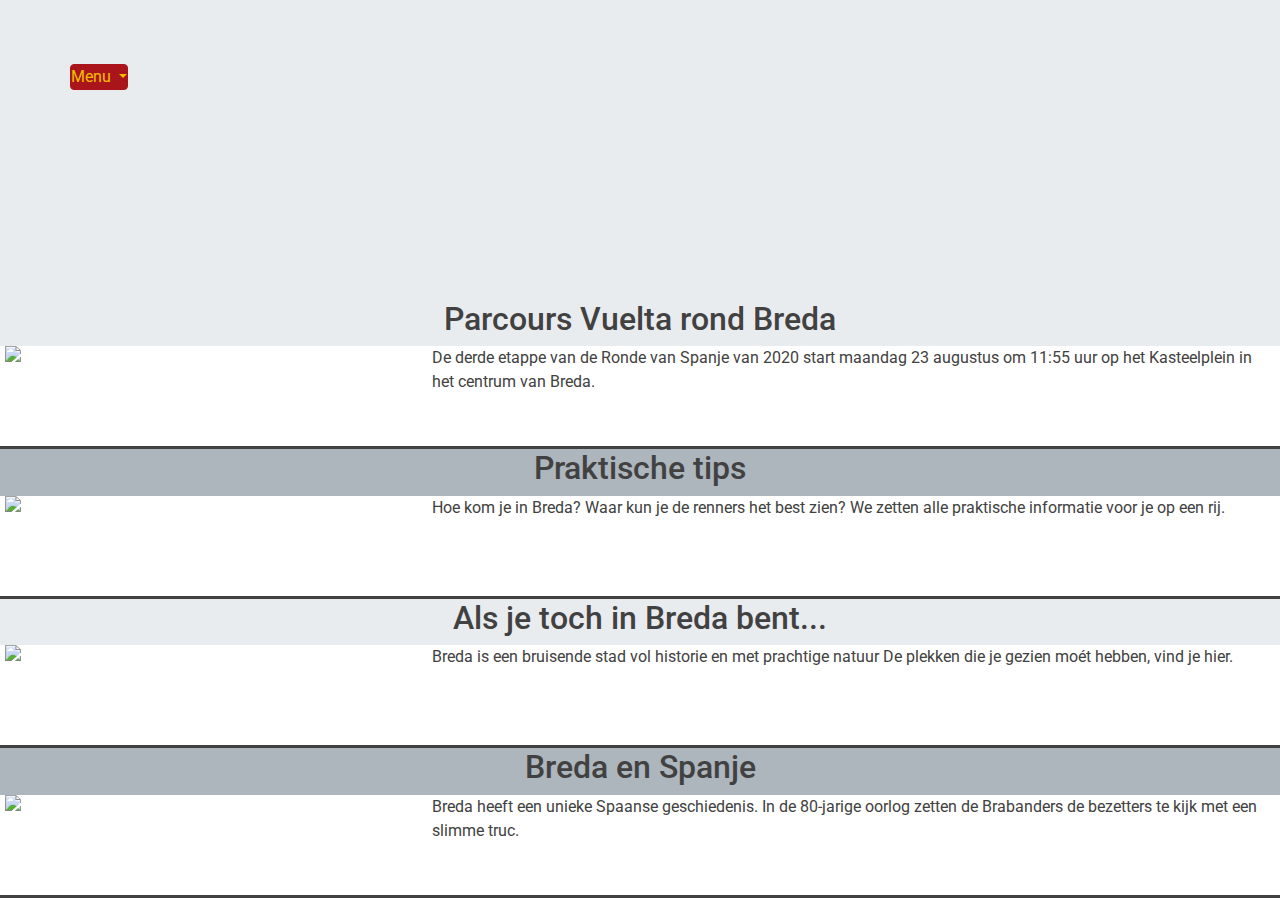
==== breda-en-spanje.html @ 5dc1876a "lay-out mobile" ====
<!DOCTYPE html>
<html lang="en">

<head>
    <meta charset="UTF-8">
    <title>La Vuelta in Breda</title>
    <meta name="viewport" content="width=device-width, initial-scale=1.0">
    <meta http-equiv="X-UA-Compatible" content="ie=edge">
    <link rel="stylesheet" href="https://stackpath.bootstrapcdn.com/bootstrap/4.3.1/css/bootstrap.min.css" type="text/css"><script src="https://maxcdn.bootstrapcdn.com/bootstrap/3.4.0/js/bootstrap.min.js"></script>
    <link rel="stylesheet" href="https://use.fontawesome.com/releases/v5.1.1/css/all.css" integrity="sha384-O8whS3fhG2OnA5Kas0Y9l3cfpmYjapjI0E4theH4iuMD+pLhbf6JI0jIMfYcK3yZ" crossorigin="anonymous">
      <script src="https://ajax.googleapis.com/ajax/libs/jquery/3.3.1/jquery.min.js"></script>
      <link rel="stylesheet" href="assets/css/main.css" type="text/css" />
</head>

<body>

<div class="jumbotron jumbotron-fluid">
  <div class="container container-fluid">
      <div class="row foot">
                <div class="col-12 icons">
                    <a href="https://nl-nl.facebook.com/gem.Breda/" target="_blank"><i class="fab fa-facebook-square fa-2x" style="color:#fff;"></i></a>
                    <a href="https://www.github.com/hschafer2017" target="_blank"><i class="fab fa-instagram fa-2x" style="color:#fff;"></i></a>
                    <a href="assets/cv/SCHAFER_DevCV.pdf" download=""><i class="fab fa-youtube-square fa-2x" style="color:#fff;"></i></a>
                    <a href="https://medium.com/@haleyschafer" target="_blank"><i class="fab fa-twitter-square fa-2x" style="color:#fff;"></i></a>
            
     <div class="btn-group">
  <button type="button" class="btn btn-secondary dropdown-toggle float-right" data-toggle="dropdown" aria-haspopup="true" aria-expanded="false">
    Menu
  </button>
  <div class="dropdown-menu dropdown-menu-right float-right">
    <button class="dropdown-item" type="button">Action</button>
    <button class="dropdown-item" type="button">Another action</button>
    <button class="dropdown-item" type="button">Something else here</button>
  </div>
</div>
</div>
        </div>
    
  </div>
</div>

    <div class="container-fluid">
       <!-- <div class="row col-15">
            <div class="parallax sm"></div>
        </div>-->
        
        
        <div class="row">
            <section class="head13">
                <h2>Parcours Vuelta rond Breda</h2>
            </section>
        </div>
        <div class="row underline lightgray">
                <div class="col-4"><img src="/assets/img/Kasteelplein Breda.JPG" align="left" height="100px" class="img-responsive" class="img-thumbnail"></img></div>
                <div class="col-8"><p>De derde etappe van de Ronde van Spanje van 2020 start maandag 23 augustus om 11:55 uur op het Kasteelplein in het centrum van Breda.</p></div>
             </div>
             
        <div class="row">
            <section class="head24">
                <h2>Praktische tips</h2>
            </section>
        </div>
        <div class="row underline darkgray">
               <div class="col-4"><img src="http://www.passantenhavenbreda.nl/wp-content/themes/parlor/assets/img/gallerij/passantenhaven_breda-gallerij-3.jpg" align="left" height="100px" class="img-responsive" class="img-thumbnail"></img></div>
                <div class="col-8"><p>Hoe kom je in Breda? Waar kun je de renners het best zien? We zetten alle praktische informatie voor je op een rij.</p></div>
            </div>
            
        <div class="row">
            <section class="head13">
                <h2>Als je toch in Breda bent...</h2>
            </section>
        </div>
        <div class="row underline lightgray">
                <div class="col-4"><img src="https://pubblestorage.blob.core.windows.net/67c86d35/content/imp/galderse-meren-medium.jpg" align="left" height="100px" class="img-responsive" class="img-thumbnail"></img></div>
                <div class="col-8"><p>Breda is een bruisende stad vol historie en met prachtige natuur De plekken die je gezien moét hebben, vind je hier.</p></div>
             </div>
             
        <div class="row">
            <section class="head24">
                <h2>Breda en Spanje</h2>
            </section>
        </div>
        <div class="row underline darkgray">
             <div class="col-4"><img src="http://4.bp.blogspot.com/-q5jzpRPww_0/T_dKbJZyXWI/AAAAAAAAANM/ifTpAIQID3A/s1600/Spanjaardsgat%2BBreda.JPG" align="left" height="100px" class="img-responsive" class="img-thumbnail"></img></div>
             <div class="col-8"><p>Breda heeft een unieke Spaanse geschiedenis. In de 80-jarige oorlog zetten de Brabanders de bezetters te kijk met een slimme truc.</p></div>
            </div>
    
    

</body>
<footer>
        
    </footer>

</html>
---- assets/css/main.css ----
@import url('https://fonts.googleapis.com/css?family=Roboto:100,200,300,400,500,600,700|Exo:100,200,300,400,500,600,700');

.header {
  margin: 0;
}

.jumbotron{
	background-image: url('/assets/img/Breda5.jpg');
	background-size: cover;
	background-repeat: no-repeat;
	margin-bottom: 0;
	height: 300px;
} 

.btn-secondary {
  background-color:#AA151B; 
  border-color:#AA151B;
  color:#F1BF00;
}

.btn {
  padding: 0;
}

.dropdown-toggle {
 float: right;
}

.body, .html {
  height: 100%;
  padding: 0;
 }
 
.row {
  background-color: none;
  color: #424141;
  border: 0;
  }
  
  .carousel-caption {
  color: #fff;
  background: rgba(0, 0, 0, 0.50);
  right: 0%;
  left: 4%;
  padding-top: 0;
  padding-bottom: 0;
  bottom: 5%;
  width: 92%;
}
  
.head13 {
  background-color: /*rgb(218, 41, 28);*/ #e9ecef;
  width: 100%;
  border: 0;
  text-align: center;
  }
  
.head24 {
  background-color: /*rgb(218, 41, 28);*/ #adb5bd;
  width: 100%;
  border: 0;
  text-align: center;
  }

.content13 {
  background-color: /*rgb(255, 196, 0);*/ #e9ecef;
  width: 100%;
  border: 0;
  padding: 0;
  }
  
.content24 {
  background-color: #adb5bd;
  width: 100%;
  border: 0;
  padding: 0;
}  

.underline {
  border-bottom: 3px solid;
}

.bg-lightgray {
  background-color: #e9ecef;
}

.bg-darkgray {
  background-color: #adb5bd;
}

.col-4 {
  padding-left: 5px;
  padding-right: 5px;
}  

.col-8 {
  padding-left: 5px;
  padding-right: 5px;
}  

.col, .col-12 {
  padding: 0px;
  padding-right: 0px;
  padding-left: 0px;
}

.row-12 {
  padding: 0;
}


/*.parallax {
   The image used
  background-image: url("/assets/img/Breda5.jpg");

  /* Set a specific height 
  height: 300px;
  width: 100vw; 

  /* Create the parallax scrolling effect 
    /* background-attachment: fixed; Not for mobile
  background-position: center;
  background-repeat: no-repeat;
  background-size: cover;
} */
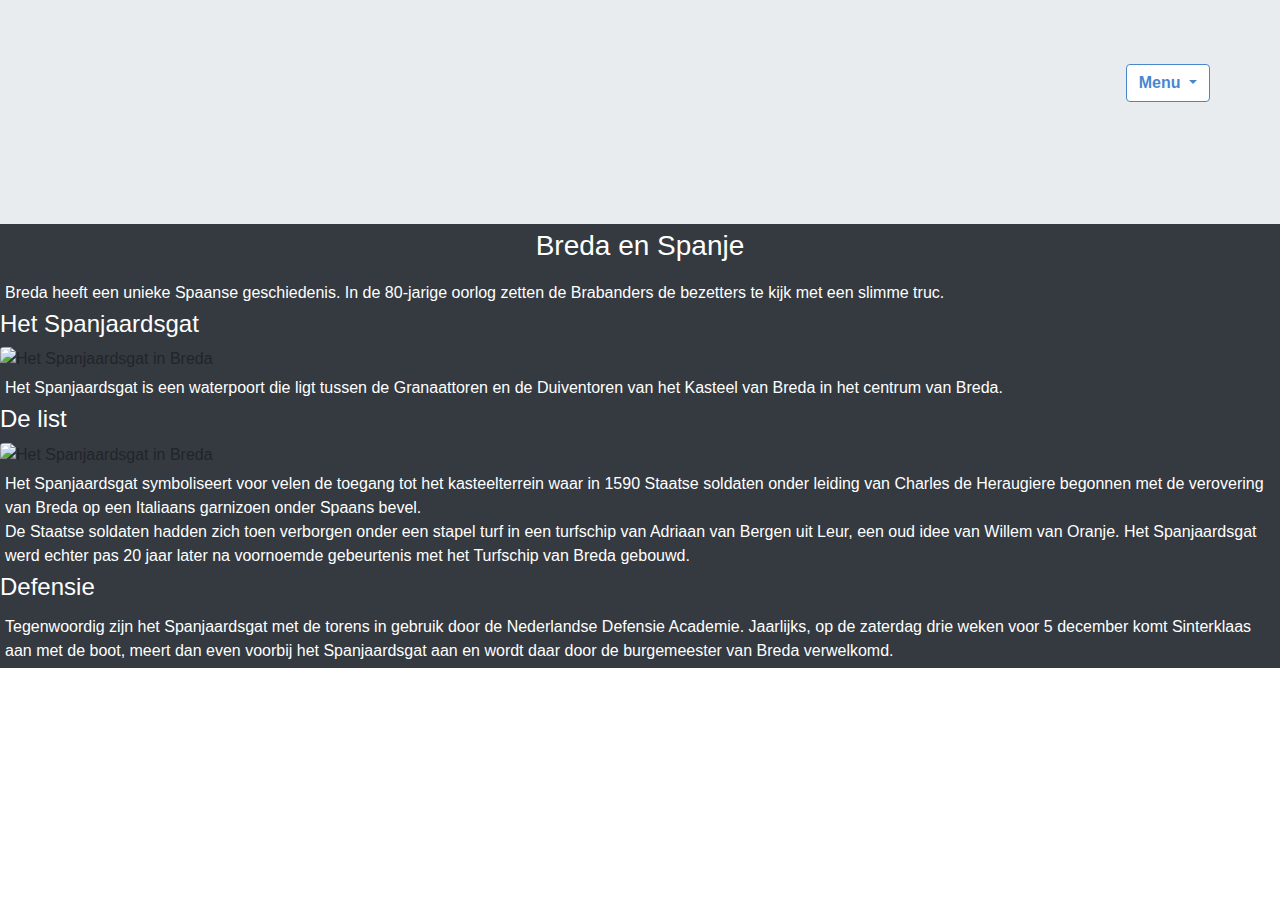
==== commit 58b990e2: "desktop update" ====
--- a/breda-en-spanje.html
+++ b/breda-en-spanje.html
@@ -9,11 +9,12 @@
     <link rel="stylesheet" href="https://stackpath.bootstrapcdn.com/bootstrap/4.3.1/css/bootstrap.min.css" type="text/css"><script src="https://maxcdn.bootstrapcdn.com/bootstrap/3.4.0/js/bootstrap.min.js"></script>
     <link rel="stylesheet" href="https://use.fontawesome.com/releases/v5.1.1/css/all.css" integrity="sha384-O8whS3fhG2OnA5Kas0Y9l3cfpmYjapjI0E4theH4iuMD+pLhbf6JI0jIMfYcK3yZ" crossorigin="anonymous">
       <script src="https://ajax.googleapis.com/ajax/libs/jquery/3.3.1/jquery.min.js"></script>
-      <link rel="stylesheet" href="assets/css/main.css" type="text/css" />
+     <link rel="stylesheet" href="https://cdnjs.cloudflare.com/ajax/libs/hover.css/2.3.1/css/hover-min.css" type="text/css" />
+     <link rel="stylesheet" href="assets/css/main.css" type="text/css" />
 </head>
 
 <body>
-
+<header>
 <div class="jumbotron jumbotron-fluid">
   <div class="container container-fluid">
       <div class="row foot">
@@ -38,55 +39,97 @@
     
   </div>
 </div>
-
-    <div class="container-fluid">
+ </header>
+    
        <!-- <div class="row col-15">
             <div class="parallax sm"></div>
         </div>-->
         
-        
+     <div class="bg-dark container-fluid">
         <div class="row">
-            <section class="head13">
-                <h2>Parcours Vuelta rond Breda</h2>
-            </section>
-        </div>
-        <div class="row underline lightgray">
-                <div class="col-4"><img src="/assets/img/Kasteelplein Breda.JPG" align="left" height="100px" class="img-responsive" class="img-thumbnail"></img></div>
-                <div class="col-8"><p>De derde etappe van de Ronde van Spanje van 2020 start maandag 23 augustus om 11:55 uur op het Kasteelplein in het centrum van Breda.</p></div>
+            <div class="col-12 head13page">
+             <h3 class="pagehead1">Breda en Spanje</h3>
+                    </div>
+                    </div></div>
+        <div class="bg-dark row-12">
+             <div class="col-12">
+                   
+              <p class="bg-dark pagetext">Breda heeft een unieke Spaanse geschiedenis. In de 80-jarige oorlog zetten de Brabanders de bezetters te kijk met een slimme truc.</p>
+              <h4 class="text-white">Het Spanjaardsgat</h4>
+              <img src="https://media-cdn.tripadvisor.com/media/photo-s/0c/de/8e/d6/de-2-torens-aan-het-spanjaards.jpg" alt="Het Spanjaardsgat in Breda" class="img-responsive rounded" width=100%">
+              <p class="bg-dark pagetext">Het Spanjaardsgat is een waterpoort die ligt tussen de Granaattoren en de Duiventoren van het Kasteel van Breda in het centrum van Breda.</p>
+              <h4 class="text-white">De list</h4>
+              <img src="https://www.zuiderwaterlinie.nl/uploads/cache/extra_small/uploads/media/59b3c12790684/lmzwlbredaduiven-en-granaattoren2.jpg" alt="Het Spanjaardsgat in Breda" class="img-responsive rounded" width=100%">
+              <p class="bg-dark pagetext">Het Spanjaardsgat symboliseert voor velen de toegang tot het kasteelterrein waar in 1590 Staatse soldaten onder leiding van Charles de Heraugiere begonnen met de verovering van Breda op een Italiaans garnizoen onder Spaans bevel.<br>De Staatse soldaten hadden zich toen verborgen onder een stapel turf in een turfschip van Adriaan van Bergen uit Leur, een oud idee van Willem van Oranje. Het Spanjaardsgat werd echter pas 20 jaar later na voornoemde gebeurtenis met het Turfschip van Breda gebouwd.</p>
+              <h4 class="text-white">Defensie</h4>
+              <p class="bg-dark pagetext">Tegenwoordig zijn het Spanjaardsgat met de torens in gebruik door de Nederlandse Defensie Academie. Jaarlijks, op de zaterdag drie weken voor 5 december komt Sinterklaas aan met de boot, meert dan even voorbij het Spanjaardsgat aan en wordt daar door de burgemeester van Breda verwelkomd.</p>
+          </div>
+         </div>
+         
+ <!-- *************MOBILE MODUS************* -->
+        <div class="d-block d-sm-block d-md-none">
+    
+    <a href="/parcours-vuelta-rond-breda.html" style="display:block;">
+        <div class="bg-dark container-fluid hidden-md-up" style="padding-top: 15px;">
+         <div class="row">
+             <div class="col-12 head13page">
+                 <h3 class="pagehead rounded">Parcours Vuelta rond Breda</h3>
+                    </div></div>
+        <div class="row">
+               <div class="col-4"><img src="/assets/img/kasteelplein.jpg" align="left" class="img-responsive img-fluid rounded"></img></div>
+                <div class="col-8"><p class="pagetext">De derde etappe van de Ronde van Spanje van 2020 start zondag 22 augustus op het Kasteelplein in Breda.</p></div>
+            </div>
+            </div></a>
+            
+    <a href="/wat-kun-je-doen-in-breda.html" style="display:block;">
+        <div class="bg-dark container-fluid">        
+        <div class="row">
+            <div class="col-12 head13page">
+                <h3 class="pagehead rounded">Als je toch in Breda bent...</h3>
+                    </div></div>
+        <div class="row">
+                <div class="col-4"><img src="https://pubblestorage.blob.core.windows.net/67c86d35/content/imp/galderse-meren-medium.jpg" align="left" class="img-responsive img-fluid rounded"></img></div>
+                <div class="col-8"><p class="pagetext">Breda is een bruisende stad vol historie en met prachtige natuur De plekken die je gezien moét hebben, vind je hier.</p></div>
              </div>
+             </div></a>
              
+        <a href="/praktische-tips-voor-vuelta-in-breda.html" style="display:block;">
+        <div class="bg-dark container-fluid hidden-md-up" style="padding-top: 15px;">
+         <div class="row">
+             <div class="col-12 head13page">
+                 <h3 class="pagehead rounded">Praktische tips</h3>
+                    </div></div>
         <div class="row">
-            <section class="head24">
-                <h2>Praktische tips</h2>
-            </section>
-        </div>
-        <div class="row underline darkgray">
-               <div class="col-4"><img src="http://www.passantenhavenbreda.nl/wp-content/themes/parlor/assets/img/gallerij/passantenhaven_breda-gallerij-3.jpg" align="left" height="100px" class="img-responsive" class="img-thumbnail"></img></div>
-                <div class="col-8"><p>Hoe kom je in Breda? Waar kun je de renners het best zien? We zetten alle praktische informatie voor je op een rij.</p></div>
+               <div class="col-4"><img src="http://www.passantenhavenbreda.nl/wp-content/themes/parlor/assets/img/gallerij/passantenhaven_breda-gallerij-3.jpg" align="left" class="img-responsive img-fluid rounded"></img></div>
+                <div class="col-8"><p class="pagetext">Hoe kom je in Breda? Waar kun je de renners het best zien? We zetten alle praktische informatie voor je op een rij.</p></div>
             </div>
+            </div></a></div></div>         
             
-        <div class="row">
-            <section class="head13">
-                <h2>Als je toch in Breda bent...</h2>
-            </section>
-        </div>
-        <div class="row underline lightgray">
-                <div class="col-4"><img src="https://pubblestorage.blob.core.windows.net/67c86d35/content/imp/galderse-meren-medium.jpg" align="left" height="100px" class="img-responsive" class="img-thumbnail"></img></div>
-                <div class="col-8"><p>Breda is een bruisende stad vol historie en met prachtige natuur De plekken die je gezien moét hebben, vind je hier.</p></div>
-             </div>
+            <!-- *************TABLET MODUS************* -->
+            
+        <div class="d-none d-md-block d-lg-none">
+            
+        <div class="bg-dark container-fluid">
+         <div class="row">
+             <div class="col-md-4 head13page">
+                 <a href="/parcours-vuelta-rond-breda.html"><h3 class="pagehead rounded">Parcours Breda</h3>
+                   <img src="/assets/img/kasteelplein.jpg" align="left" class="img-responsive img-fluid rounded"></img>
+                   <p class="pagetext text-left">De derde etappe van de Ronde van Spanje van 2020 start zondag 22 augustus op het Kasteelplein in Breda.</p></a></div>
+                
+            
+    
+            <div class="col-md-4 head13page">
+                <a href="/wat-kun-je-doen-in-breda.html"><h3 class="pagehead rounded">Breda biedt meer</h3>
+                 <img src="https://pubblestorage.blob.core.windows.net/67c86d35/content/imp/galderse-meren-medium.jpg" align="left" class="img-responsive img-fluid rounded"></img>
+                 <p class="pagetext text-left">Breda is een bruisende stad vol historie en met prachtige natuur De plekken die je gezien moét hebben, vind je hier.</p></a></div>
+                
              
-        <div class="row">
-            <section class="head24">
-                <h2>Breda en Spanje</h2>
-            </section>
-        </div>
-        <div class="row underline darkgray">
-             <div class="col-4"><img src="http://4.bp.blogspot.com/-q5jzpRPww_0/T_dKbJZyXWI/AAAAAAAAANM/ifTpAIQID3A/s1600/Spanjaardsgat%2BBreda.JPG" align="left" height="100px" class="img-responsive" class="img-thumbnail"></img></div>
-             <div class="col-8"><p>Breda heeft een unieke Spaanse geschiedenis. In de 80-jarige oorlog zetten de Brabanders de bezetters te kijk met een slimme truc.</p></div>
-            </div>
     
-    
-
+           <div class="col-md-4 head13page">
+                <a href="/praktische-tips-voor-vuelta-in-breda.html"><h3 class="pagehead rounded">Praktische tips</h3>
+                 <img src="http://www.passantenhavenbreda.nl/wp-content/themes/parlor/assets/img/gallerij/passantenhaven_breda-gallerij-3.jpg" align="left" class="img-responsive img-fluid rounded"></img>
+                 <p class="pagetext text-left">Hoe kom je in Breda?  We zetten alle praktische informatie voor je op een rij.</p></a></div>
+          
 </body>
 <footer>
         
--- a/assets/css/main.css
+++ b/assets/css/main.css
@@ -1,7 +1,24 @@
 @import url('https://fonts.googleapis.com/css?family=Roboto:100,200,300,400,500,600,700|Exo:100,200,300,400,500,600,700');
+
+body {
+  font-family: 'Nobile', sans-serif !important;
+}
 
 .header {
   margin: 0;
+}
+
+.btn {
+  font-weight: 600;
+}
+
+.btn-group {
+  display: inline;
+  padding-right: 5px;
+}
+
+.icons {
+  padding: 5px;
 }
 
 .jumbotron{
@@ -9,17 +26,17 @@
 	background-size: cover;
 	background-repeat: no-repeat;
 	margin-bottom: 0;
-	height: 300px;
+	height: 224px;
 } 
 
 .btn-secondary {
-  background-color:#AA151B; 
-  border-color:#AA151B;
-  color:#F1BF00;
+  background-color:#FFF; 
+  border-color:#4887CE;
+  color:#4887CE;
 }
 
-.btn {
-  padding: 0;
+.head {
+  padding: 5px;
 }
 
 .dropdown-toggle {
@@ -32,7 +49,6 @@
  }
  
 .row {
-  background-color: none;
   color: #424141;
   border: 0;
   }
@@ -40,12 +56,13 @@
   .carousel-caption {
   color: #fff;
   background: rgba(0, 0, 0, 0.50);
-  right: 0%;
-  left: 4%;
+  right: 1%;
+  left: 1%;
   padding-top: 0;
   padding-bottom: 0;
-  bottom: 5%;
-  width: 92%;
+  bottom: 1%;
+  width: 98%;
+  border: solid 1px #fff;
 }
   
 .head13 {
@@ -53,6 +70,8 @@
   width: 100%;
   border: 0;
   text-align: center;
+  padding-bottom: 5px !important;
+  padding-top: 5px !important;
   }
   
 .head24 {
@@ -76,7 +95,7 @@
   padding: 0;
 }  
 
-.underline {
+  .underline {
   border-bottom: 3px solid;
 }
 
@@ -89,8 +108,8 @@
 }
 
 .col-4 {
-  padding-left: 5px;
-  padding-right: 5px;
+  padding-left: 0px !important;
+  padding-right: 0px !important;
 }  
 
 .col-8 {
@@ -109,17 +128,52 @@
 }
 
 
-/*.parallax {
-   The image used
-  background-image: url("/assets/img/Breda5.jpg");
-
-  /* Set a specific height 
-  height: 300px;
-  width: 100vw; 
-
-  /* Create the parallax scrolling effect 
-    /* background-attachment: fixed; Not for mobile
+.parallax {
+  background-image: url("https://blog-admin.zoover.cloud/wp-content/uploads/2018/04/Overview-Breda.jpg");
+  height: 500px;
+  width: 100%; 
+  background-attachment: fixed;
   background-position: center;
   background-repeat: no-repeat;
   background-size: cover;
-} */+  
+} 
+
+p {
+margin-bottom: 0;  
+}
+
+
+
+.pagetext {
+  background-color: #343a40;
+  padding-left: 5px;
+  padding-right: 5px;
+  padding-top: 5px;
+  padding-bottom: 5px;
+  color: #FFF;
+}
+
+.pagehead {
+  background-color: #FFF;
+  color: #343a40;
+}
+
+.head13page {
+  background-color: #343a40;
+  width: 100%;
+  border: 0;
+  text-align: center;
+  padding-bottom: 5px !important;
+  padding-top: 5px !important;
+  }
+  
+.pagehead1 {
+  background-color: #343a40;
+  color: #FFF;
+}
+
+.top-buffer { 
+  margin-top:20px; 
+  background-color: #343a40;
+}
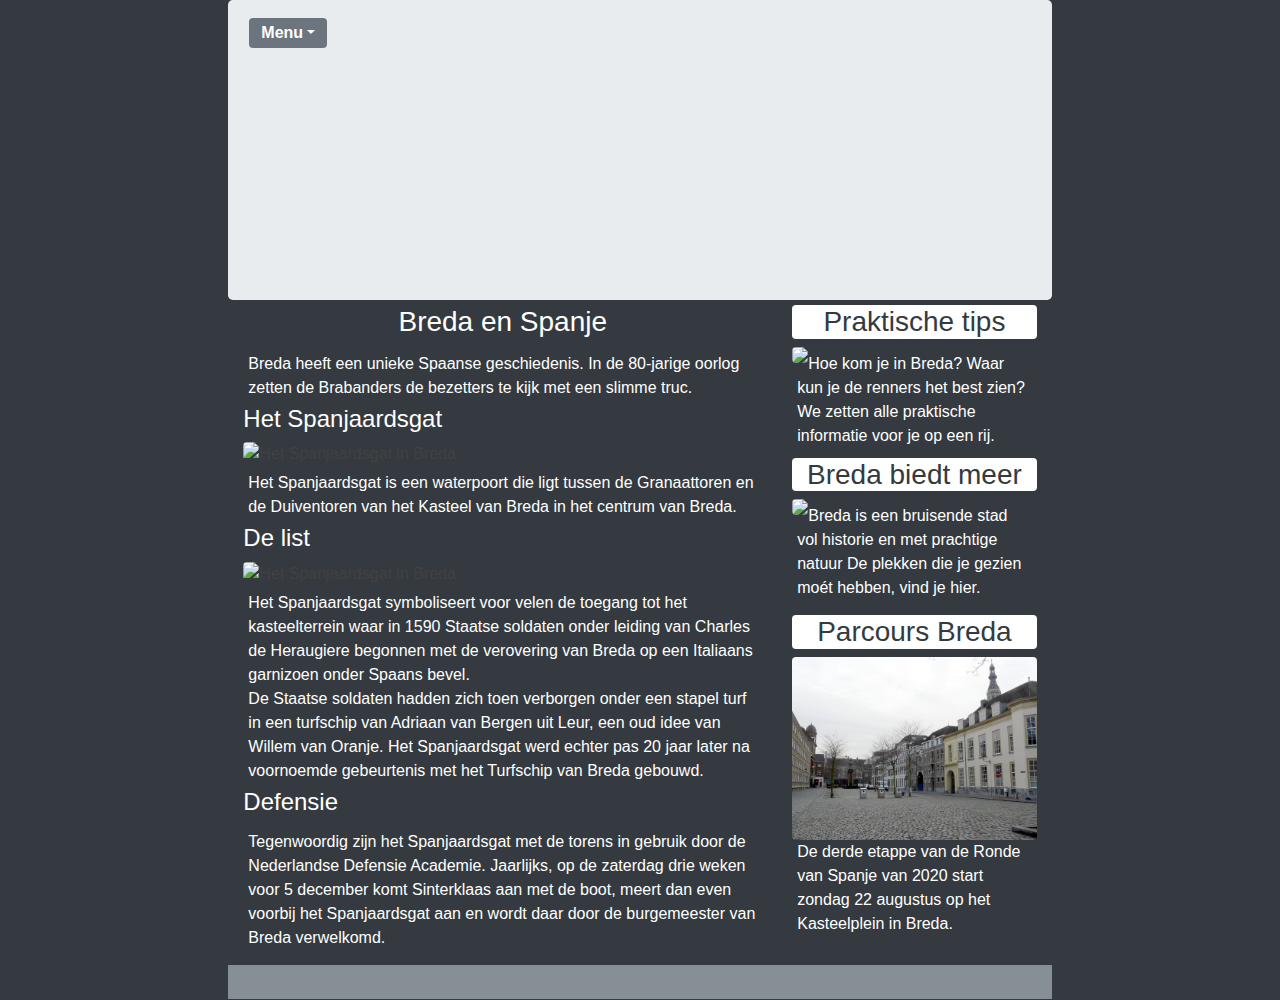
==== commit befdc2cd: "cleaned up and responsive" ====
--- a/breda-en-spanje.html
+++ b/breda-en-spanje.html
@@ -13,48 +13,81 @@
      <link rel="stylesheet" href="assets/css/main.css" type="text/css" />
 </head>
 
-<body>
-<header>
-<div class="jumbotron jumbotron-fluid">
-  <div class="container container-fluid">
-      <div class="row foot">
-                <div class="col-12 icons">
-                    <a href="https://nl-nl.facebook.com/gem.Breda/" target="_blank"><i class="fab fa-facebook-square fa-2x" style="color:#fff;"></i></a>
-                    <a href="https://www.github.com/hschafer2017" target="_blank"><i class="fab fa-instagram fa-2x" style="color:#fff;"></i></a>
-                    <a href="assets/cv/SCHAFER_DevCV.pdf" download=""><i class="fab fa-youtube-square fa-2x" style="color:#fff;"></i></a>
-                    <a href="https://medium.com/@haleyschafer" target="_blank"><i class="fab fa-twitter-square fa-2x" style="color:#fff;"></i></a>
-            
-     <div class="btn-group">
-  <button type="button" class="btn btn-secondary dropdown-toggle float-right" data-toggle="dropdown" aria-haspopup="true" aria-expanded="false">
-    Menu
-  </button>
-  <div class="dropdown-menu dropdown-menu-right float-right">
-    <button class="dropdown-item" type="button">Action</button>
-    <button class="dropdown-item" type="button">Another action</button>
-    <button class="dropdown-item" type="button">Something else here</button>
-  </div>
+<body class="bg-dark col-xl-8 offset-xl-2">
+        <!-- *************DESKTOP MODUS HEADER************* -->
+        <div class="d-none d-lg-block d-xl-block">
+          <div class="no-padding bg-dark container-fluid">
+               <header class="jumbotron" id="landingview">
+                <div class="row-12">
+                    <nav class="navbar"> 
+                     <div class="col-2 dropdown">
+                         <button type="button" class="btn btn-secondary dropdown-toggle" data-toggle="dropdown" aria-haspopup="true" aria-expanded="false">Menu</button>
+  <div class="dropdown-menu" aria-labelledby="dropdownMenu2">
+    <a class="dropdown-item" type="button" href="/index.html">Home</a></button>
+    <a class="dropdown-item" type="button" href="/parcours-vuelta-rond-breda.html">Parcours Vuelta rond Breda</a>
+    <a class="dropdown-item" type="button" href="/praktische-tips-voor-vuelta-in-breda.html">Hoe kom je in Breda?</a>
+    <a class="dropdown-item" type="button" href="/wat-kun-je-doen-in-breda.html">Breda biedt meer</a>
+    <a class="dropdown-item" type="button" href="/breda-en-spanje.html">Breda en Spanje</a>
+    <a class="dropdown-item" type="button" href="/contact.html">Contact</a>
+  </div></div>
+                        <div class="col-7 offset-d-3 row head">
+                            <p class="ml-auto">
+                <div class="btn-secondary">
+                    <a href="https://www.facebook.com/LaVueltaHolanda/" target="_blank"><i class="fab fa-facebook-square fa-2x"></i></i></a>
+                    <a href="https://www.instagram.com/p/BuJF805j4ip/" target="_blank"><i class="fab fa-instagram fa-2x"></i></a>
+                    <a href="https://www.youtube.com/channel/UCNmFjkwW-m_E_uWH5sopE2Q" download=""><i class="fab fa-youtube-square fa-2x"></i></i></a>
+                    <a href="https://twitter.com/lavueltaholanda" target="_blank"><i class="fab fa-twitter-square fa-2x"></i></a>
+            </div></p>
+               </div></div>
+                 </nav>
+                 </div>
+                 </div>
+                  </header>
+                    </div>
+                      </div>
+                       
+        <!-- *************MOBILE AND TABLET MODUS HEADER************* -->
+        <div class="d-md-block d-lg-none d-xl-none">
+          <div class="no-padding bg-dark container-fluid">
+               <header class="jumbotron" id="landingview">
+                <div class="row-12">
+                    <nav class="navbar"> 
+                     <div class="col-2 dropdown">
+                         <button type="button" class="btn btn-secondary dropdown-toggle" data-toggle="dropdown" aria-haspopup="true" aria-expanded="false">Menu</button>
+  <div class="dropdown-menu" aria-labelledby="dropdownMenu2">
+    <a class="dropdown-item" type="button" href="/index.html">Home</a></button>
+    <a class="dropdown-item" type="button" href="/parcours-vuelta-rond-breda.html">Parcours Vuelta rond Breda</a>
+    <a class="dropdown-item" type="button" href="/praktische-tips-voor-vuelta-in-breda.html">Hoe kom je in Breda?</a>
+    <a class="dropdown-item" type="button" href="/wat-kun-je-doen-in-breda.html">Breda biedt meer</a>
+    <a class="dropdown-item" type="button" href="/breda-en-spanje.html">Breda en Spanje</a>
+    <a class="dropdown-item" type="button" href="/contact.html">Contact</a>
+  </div></div>
+                        <div class="col-7 offset-d-3 row head">
+                            <p class="ml-auto">
+                <div class="btn-secondary">
+                    <a href="https://www.facebook.com/LaVueltaHolanda/" target="_blank"><i class="fab fa-facebook-square fa-2x"></i></i></a>
+                    <a href="https://www.instagram.com/p/BuJF805j4ip/" target="_blank"><i class="fab fa-instagram fa-2x"></i></a>
+                    <a href="https://www.youtube.com/channel/UCNmFjkwW-m_E_uWH5sopE2Q" download=""><i class="fab fa-youtube-square fa-2x"></i></i></a>
+                    <a href="https://twitter.com/lavueltaholanda" target="_blank"><i class="fab fa-twitter-square fa-2x"></i></a>
+            </div></p>
+               </div></div>
+                 </nav>
+                 </div>
+                 </div>
+                  </header>
+      </div>
 </div>
-</div>
-        </div>
     
-  </div>
-</div>
- </header>
-    
-       <!-- <div class="row col-15">
-            <div class="parallax sm"></div>
-        </div>-->
-        
-     <div class="bg-dark container-fluid">
-        <div class="row">
-            <div class="col-12 head13page">
-             <h3 class="pagehead1">Breda en Spanje</h3>
-                    </div>
-                    </div></div>
+        <!-- *************MOBILE AND TABLET MODUS BODY************* -->
+        <div class="d-block d-sm-block d-md-block d-lg-none">
+          <div class="bg-dark text-white container-fluid">
+            <div class="row">
+              <div class="col-12 head13page">
+                <h3 class="text-center pagehead1">Breda en Spanje</h3>
+                    
         <div class="bg-dark row-12">
              <div class="col-12">
-                   
-              <p class="bg-dark pagetext">Breda heeft een unieke Spaanse geschiedenis. In de 80-jarige oorlog zetten de Brabanders de bezetters te kijk met een slimme truc.</p>
+                   <p class="bg-dark pagetext">Breda heeft een unieke Spaanse geschiedenis. In de 80-jarige oorlog zetten de Brabanders de bezetters te kijk met een slimme truc.</p>
               <h4 class="text-white">Het Spanjaardsgat</h4>
               <img src="https://media-cdn.tripadvisor.com/media/photo-s/0c/de/8e/d6/de-2-torens-aan-het-spanjaards.jpg" alt="Het Spanjaardsgat in Breda" class="img-responsive rounded" width=100%">
               <p class="bg-dark pagetext">Het Spanjaardsgat is een waterpoort die ligt tussen de Granaattoren en de Duiventoren van het Kasteel van Breda in het centrum van Breda.</p>
@@ -64,9 +97,10 @@
               <h4 class="text-white">Defensie</h4>
               <p class="bg-dark pagetext">Tegenwoordig zijn het Spanjaardsgat met de torens in gebruik door de Nederlandse Defensie Academie. Jaarlijks, op de zaterdag drie weken voor 5 december komt Sinterklaas aan met de boot, meert dan even voorbij het Spanjaardsgat aan en wordt daar door de burgemeester van Breda verwelkomd.</p>
           </div>
-         </div>
+         </div></div>
+                    </div></div></div>
          
- <!-- *************MOBILE MODUS************* -->
+        <!-- *************MOBILE MODUS************* -->
         <div class="d-block d-sm-block d-md-none">
     
     <a href="/parcours-vuelta-rond-breda.html" style="display:block;">
@@ -103,36 +137,77 @@
                <div class="col-4"><img src="http://www.passantenhavenbreda.nl/wp-content/themes/parlor/assets/img/gallerij/passantenhaven_breda-gallerij-3.jpg" align="left" class="img-responsive img-fluid rounded"></img></div>
                 <div class="col-8"><p class="pagetext">Hoe kom je in Breda? Waar kun je de renners het best zien? We zetten alle praktische informatie voor je op een rij.</p></div>
             </div>
-            </div></a></div></div>         
-            
-            <!-- *************TABLET MODUS************* -->
-            
+            </div></a></div>         
+            
+        <!-- *************TABLET MODUS************* -->
         <div class="d-none d-md-block d-lg-none">
             
         <div class="bg-dark container-fluid">
-         <div class="row">
-             <div class="col-md-4 head13page">
+          <div class="row">
+            <div class="col-md-4 head13page">
                  <a href="/parcours-vuelta-rond-breda.html"><h3 class="pagehead rounded">Parcours Breda</h3>
                    <img src="/assets/img/kasteelplein.jpg" align="left" class="img-responsive img-fluid rounded"></img>
                    <p class="pagetext text-left">De derde etappe van de Ronde van Spanje van 2020 start zondag 22 augustus op het Kasteelplein in Breda.</p></a></div>
-                
-            
-    
             <div class="col-md-4 head13page">
                 <a href="/wat-kun-je-doen-in-breda.html"><h3 class="pagehead rounded">Breda biedt meer</h3>
                  <img src="https://pubblestorage.blob.core.windows.net/67c86d35/content/imp/galderse-meren-medium.jpg" align="left" class="img-responsive img-fluid rounded"></img>
                  <p class="pagetext text-left">Breda is een bruisende stad vol historie en met prachtige natuur De plekken die je gezien moét hebben, vind je hier.</p></a></div>
-                
-             
-    
-           <div class="col-md-4 head13page">
+            <div class="col-md-4 head13page">
                 <a href="/praktische-tips-voor-vuelta-in-breda.html"><h3 class="pagehead rounded">Praktische tips</h3>
                  <img src="http://www.passantenhavenbreda.nl/wp-content/themes/parlor/assets/img/gallerij/passantenhaven_breda-gallerij-3.jpg" align="left" class="img-responsive img-fluid rounded"></img>
-                 <p class="pagetext text-left">Hoe kom je in Breda?  We zetten alle praktische informatie voor je op een rij.</p></a></div>
+                 <p class="pagetext text-left">Hoe kom je in Breda?  We zetten alle praktische informatie voor je op een rij.</p></a></div></div></div></div>
+                 
+        <!-- *************DESKTOP MODUS BODY + SIDEBAR************* -->
+        <div class="d-none d-md-none d-lg-block d-xl-block"> 
+        
+            <div class="bg-dark text-white container-fluid">
+        <div class="row">
+            <div class="col-lg-8 head13page">
+             <h3 class="pagehead1 text-center">Breda en Spanje</h3>
+             <div class="bg-dark row-12">
+             <div class="col-12">
+                 <p class="bg-dark pagetext">Breda heeft een unieke Spaanse geschiedenis. In de 80-jarige oorlog zetten de Brabanders de bezetters te kijk met een slimme truc.</p>
+              <h4 class="text-white">Het Spanjaardsgat</h4>
+              <img src="https://media-cdn.tripadvisor.com/media/photo-s/0c/de/8e/d6/de-2-torens-aan-het-spanjaards.jpg" alt="Het Spanjaardsgat in Breda" class="img-responsive rounded" width=100%">
+              <p class="bg-dark pagetext">Het Spanjaardsgat is een waterpoort die ligt tussen de Granaattoren en de Duiventoren van het Kasteel van Breda in het centrum van Breda.</p>
+              <h4 class="text-white">De list</h4>
+              <img src="https://www.zuiderwaterlinie.nl/uploads/cache/extra_small/uploads/media/59b3c12790684/lmzwlbredaduiven-en-granaattoren2.jpg" alt="Het Spanjaardsgat in Breda" class="img-responsive rounded" width=100%">
+              <p class="bg-dark pagetext">Het Spanjaardsgat symboliseert voor velen de toegang tot het kasteelterrein waar in 1590 Staatse soldaten onder leiding van Charles de Heraugiere begonnen met de verovering van Breda op een Italiaans garnizoen onder Spaans bevel.<br>De Staatse soldaten hadden zich toen verborgen onder een stapel turf in een turfschip van Adriaan van Bergen uit Leur, een oud idee van Willem van Oranje. Het Spanjaardsgat werd echter pas 20 jaar later na voornoemde gebeurtenis met het Turfschip van Breda gebouwd.</p>
+              <h4 class="text-white">Defensie</h4>
+              <p class="bg-dark pagetext">Tegenwoordig zijn het Spanjaardsgat met de torens in gebruik door de Nederlandse Defensie Academie. Jaarlijks, op de zaterdag drie weken voor 5 december komt Sinterklaas aan met de boot, meert dan even voorbij het Spanjaardsgat aan en wordt daar door de burgemeester van Breda verwelkomd.</p>
+          </div>
+         </div></div>
+                    <div class="col-lg-4 head13page text-center">
+                 <a class="text-white" href="/praktische-tips-voor-vuelta-in-breda.html"><h3 class="pagehead rounded">Praktische tips</h3>
+                   <img src="http://www.passantenhavenbreda.nl/wp-content/themes/parlor/assets/img/gallerij/passantenhaven_breda-gallerij-3.jpg" align="left" class="img-responsive img-fluid rounded"></img><p class="pagetext text-left">Hoe kom je in Breda? Waar kun je de renners het best zien? We zetten alle praktische informatie voor je op een rij.</p></a>
+                
+             <div class="head13page text-center">
+                 <a class="text-white" href="/wat-kun-je-doen-in-breda.html"><h3 class="pagehead rounded">Breda biedt meer</h3>
+                   <img src="https://pubblestorage.blob.core.windows.net/67c86d35/content/imp/galderse-meren-medium.jpg" align="left" class="img-responsive img-fluid rounded"></img><p class="pagetext text-left">Breda is een bruisende stad vol historie en met prachtige natuur De plekken die je gezien moét hebben, vind je hier.</p></a></div>
+           
+             <div class="head13page text-center">
+                 <a class="text-white" href="/parcours-vuelta-rond-breda.html"><h3 class="pagehead rounded">Parcours Breda</h3>
+                   <img src="/assets/img/kasteelplein.jpg" align="left"class="img-responsive img-fluid rounded"></img><p class="pagetext text-left">De derde etappe van de Ronde van Spanje van 2020 start zondag 22 augustus op het Kasteelplein in Breda.</p></a></div>
+                   </div>
+                   </div>
+                   </div>
+                   </div>
+             
+             
           
+<script src="https://code.jquery.com/jquery-3.2.1.slim.min.js" integrity="sha384-KJ3o2DKtIkvYIK3UENzmM7KCkRr/rE9/Qpg6aAZGJwFDMVNA/GpGFF93hXpG5KkN" crossorigin="anonymous"></script>
+<script src="https://cdnjs.cloudflare.com/ajax/libs/popper.js/1.12.9/umd/popper.min.js" integrity="sha384-ApNbgh9B+Y1QKtv3Rn7W3mgPxhU9K/ScQsAP7hUibX39j7fakFPskvXusvfa0b4Q" crossorigin="anonymous"></script>
+<script src="https://maxcdn.bootstrapcdn.com/bootstrap/4.0.0/js/bootstrap.min.js" integrity="sha384-JZR6Spejh4U02d8jOt6vLEHfe/JQGiRRSQQxSfFWpi1MquVdAyjUar5+76PVCmYl" crossorigin="anonymous"></script>    
 </body>
-<footer>
-        
+
+<footer class="footer-color text-center">
+         <div class="col-12 icons">
+                    <a href="https://www.facebook.com/LaVueltaHolanda/" target="_blank"><i class="fab fa-facebook-square fa-2x padding-fa" style="color:#fff;"></i></a>
+                    <a href="https://www.instagram.com/p/BuJF805j4ip/" target="_blank"><i class="fab fa-instagram fa-2x padding-fa" style="color:#fff;"></i></a>
+                    <a href="https://www.youtube.com/channel/UCNmFjkwW-m_E_uWH5sopE2Q" download=""><i class="fab fa-youtube-square fa-2x padding-fa" style="color:#fff;"></i></a>
+                    <a href="https://twitter.com/lavueltaholanda" target="_blank"><i class="fab fa-twitter-square fa-2x padding-fa" style="color:#fff;"></i></a>
+            
+</div>
     </footer>
 
 </html>
--- a/assets/css/main.css
+++ b/assets/css/main.css
@@ -1,4 +1,17 @@
 @import url('https://fonts.googleapis.com/css?family=Roboto:100,200,300,400,500,600,700|Exo:100,200,300,400,500,600,700');
+
+#landing-view {
+    background-attachment: fixed;
+    background-image: url(/assets/img/logo.jpg);
+    background-position: center;
+    background-size: cover;
+    background-repeat: no-repeat;
+    position: relative;
+    height: 100vh;
+    width: 100vw;
+    margin-bottom: 0px;
+    z-index: 1;
+}
 
 body {
   font-family: 'Nobile', sans-serif !important;
@@ -10,15 +23,29 @@
 
 .btn {
   font-weight: 600;
-}
-
-.btn-group {
-  display: inline;
-  padding-right: 5px;
-}
-
-.icons {
-  padding: 5px;
+  border: 0px;
+}
+
+a {
+  color: #FFF;
+}
+
+.top-buffer { 
+  margin-top:20px; 
+  background-color: #343a40;
+}
+
+.dropdown-menu {
+  padding: 0!important;
+}
+
+.dropdown-toggle {
+  float: left!important;
+}
+
+.dropdown {
+  padding-right: 20px;
+  padding-left: 0px!important;
 }
 
 .jumbotron{
@@ -26,47 +53,55 @@
 	background-size: cover;
 	background-repeat: no-repeat;
 	margin-bottom: 0;
+	height: 300px;
+	padding-left: 5px;
+	padding-right: 5px;
+	padding-top: 10px;
+} 
+
+.jumbotron-tablet {
+	background-image: url('/assets/img/kasteelplein.jpg');
+	background-size: cover;
+	background-repeat: no-repeat;
+	margin-bottom: 0;
 	height: 224px;
 } 
 
 .btn-secondary {
-  background-color:#FFF; 
-  border-color:#4887CE;
-  color:#4887CE;
+  border-color:#FFF;
+  color:#FFF;
+  padding-top: 3px;
+  padding-bottom: 3px;
 }
 
 .head {
   padding: 5px;
+  border-radius: 25px;
 }
 
 .dropdown-toggle {
  float: right;
 }
 
-.body, .html {
-  height: 100%;
-  padding: 0;
- }
- 
 .row {
   color: #424141;
   border: 0;
   }
   
-  .carousel-caption {
+.carousel-caption {
   color: #fff;
-  background: rgba(0, 0, 0, 0.50);
   right: 1%;
   left: 1%;
   padding-top: 0;
   padding-bottom: 0;
   bottom: 1%;
   width: 98%;
-  border: solid 1px #fff;
+  background-color: rgba(0, 0, 0, 0.5);
+  border: solid 1px #fff; 
+  border-radius: 5px;
 }
   
 .head13 {
-  background-color: /*rgb(218, 41, 28);*/ #e9ecef;
   width: 100%;
   border: 0;
   text-align: center;
@@ -74,13 +109,6 @@
   padding-top: 5px !important;
   }
   
-.head24 {
-  background-color: /*rgb(218, 41, 28);*/ #adb5bd;
-  width: 100%;
-  border: 0;
-  text-align: center;
-  }
-
 .content13 {
   background-color: /*rgb(255, 196, 0);*/ #e9ecef;
   width: 100%;
@@ -93,18 +121,6 @@
   width: 100%;
   border: 0;
   padding: 0;
-}  
-
-  .underline {
-  border-bottom: 3px solid;
-}
-
-.bg-lightgray {
-  background-color: #e9ecef;
-}
-
-.bg-darkgray {
-  background-color: #adb5bd;
 }
 
 .col-4 {
@@ -121,6 +137,7 @@
   padding: 0px;
   padding-right: 0px;
   padding-left: 0px;
+  
 }
 
 .row-12 {
@@ -130,7 +147,6 @@
 
 .parallax {
   background-image: url("https://blog-admin.zoover.cloud/wp-content/uploads/2018/04/Overview-Breda.jpg");
-  height: 500px;
   width: 100%; 
   background-attachment: fixed;
   background-position: center;
@@ -147,12 +163,9 @@
 
 .pagetext {
   background-color: #343a40;
-  padding-left: 5px;
-  padding-right: 5px;
-  padding-top: 5px;
-  padding-bottom: 5px;
-  color: #FFF;
-}
+  color: #fff;
+  padding: 5px;
+  }
 
 .pagehead {
   background-color: #FFF;
@@ -163,7 +176,6 @@
   background-color: #343a40;
   width: 100%;
   border: 0;
-  text-align: center;
   padding-bottom: 5px !important;
   padding-top: 5px !important;
   }
@@ -173,7 +185,67 @@
   color: #FFF;
 }
 
-.top-buffer { 
-  margin-top:20px; 
-  background-color: #343a40;
-}
+
+/* ----------------------------------------Contact Form */
+
+.contact-heading {
+    font-family: "Exo", sans-serif;
+    font-weight: 300;
+    margin-top: 25px;
+    margin-bottom: 20px;
+    color: #fff;
+}
+
+.center-form {
+    padding-top: 10px;
+    margin: 0 auto;
+    max-width: 70%;
+}
+
+button[type="submit"] {
+    margin-top: 15px;
+    margin-bottom: 20px;
+    color: #fff;
+    background-color: #4887CE;
+    border: 0px;
+}
+
+/* ----------------------------------------Footer */
+
+.footer-color {
+  background-color: #868e96;
+  padding: 5px;
+  margin-top: 5px;
+}
+
+.padding-fa {
+  padding: 10px;
+}
+
+/* ----------------------------------------Media Queries */
+
+@media(min-width: 992px) {
+    .center-form {
+        padding-top: 30px;
+        min-height: 240px;
+        margin: 0 auto;
+        max-width: 50%;
+    }
+}
+
+a:hover {
+  color: #C60B1E;
+}
+
+a:link {
+  color: #4887CE;
+}
+
+.no-padding {
+  padding: 0px!important;
+}
+
+.fab {
+    text-shadow: 2px 2px #080808;
+    background-color: transparent;
+}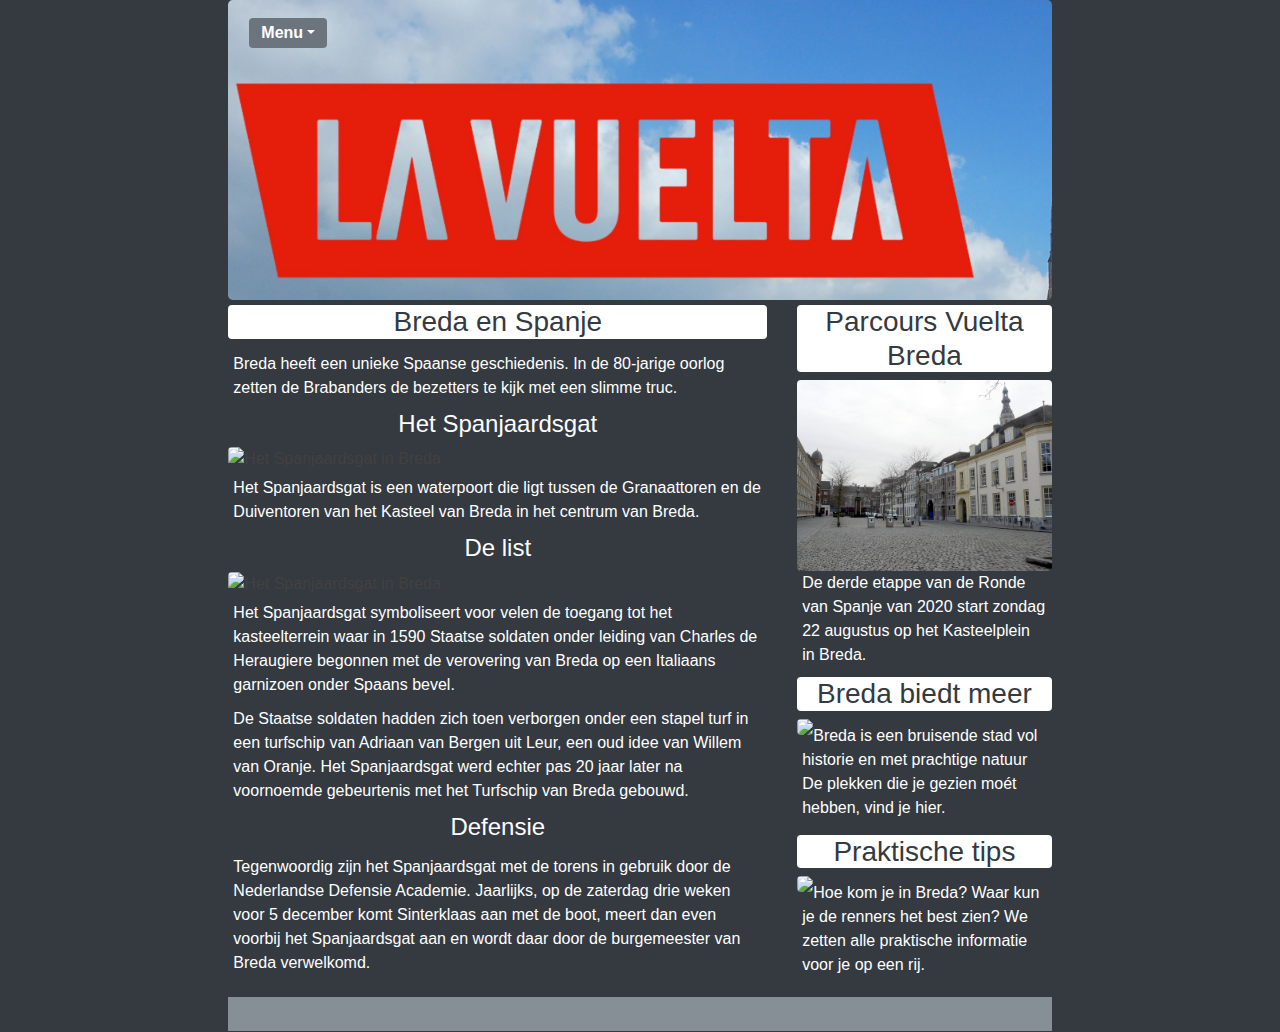
==== commit ff86df3c: "Update Links" ====
--- a/breda-en-spanje.html
+++ b/breda-en-spanje.html
@@ -23,12 +23,12 @@
                      <div class="col-2 dropdown">
                          <button type="button" class="btn btn-secondary dropdown-toggle" data-toggle="dropdown" aria-haspopup="true" aria-expanded="false">Menu</button>
   <div class="dropdown-menu" aria-labelledby="dropdownMenu2">
-    <a class="dropdown-item" type="button" href="/index.html">Home</a></button>
-    <a class="dropdown-item" type="button" href="/parcours-vuelta-rond-breda.html">Parcours Vuelta rond Breda</a>
-    <a class="dropdown-item" type="button" href="/praktische-tips-voor-vuelta-in-breda.html">Hoe kom je in Breda?</a>
-    <a class="dropdown-item" type="button" href="/wat-kun-je-doen-in-breda.html">Breda biedt meer</a>
-    <a class="dropdown-item" type="button" href="/breda-en-spanje.html">Breda en Spanje</a>
-    <a class="dropdown-item" type="button" href="/contact.html">Contact</a>
+    <a class="dropdown-item" type="button" href="index.html">Home</a></button>
+    <a class="dropdown-item" type="button" href="parcours-vuelta-rond-breda.html">Parcours Vuelta rond Breda</a>
+    <a class="dropdown-item" type="button" href="praktische-tips-voor-vuelta-in-breda.html">Hoe kom je in Breda?</a>
+    <a class="dropdown-item" type="button" href="wat-kun-je-doen-in-breda.html">Breda biedt meer</a>
+    <a class="dropdown-item" type="button" href="breda-en-spanje.html">Breda en Spanje</a>
+    <a class="dropdown-item" type="button" href="contact.html">Contact</a>
   </div></div>
                         <div class="col-7 offset-d-3 row head">
                             <p class="ml-auto">
@@ -55,12 +55,12 @@
                      <div class="col-2 dropdown">
                          <button type="button" class="btn btn-secondary dropdown-toggle" data-toggle="dropdown" aria-haspopup="true" aria-expanded="false">Menu</button>
   <div class="dropdown-menu" aria-labelledby="dropdownMenu2">
-    <a class="dropdown-item" type="button" href="/index.html">Home</a></button>
-    <a class="dropdown-item" type="button" href="/parcours-vuelta-rond-breda.html">Parcours Vuelta rond Breda</a>
-    <a class="dropdown-item" type="button" href="/praktische-tips-voor-vuelta-in-breda.html">Hoe kom je in Breda?</a>
-    <a class="dropdown-item" type="button" href="/wat-kun-je-doen-in-breda.html">Breda biedt meer</a>
-    <a class="dropdown-item" type="button" href="/breda-en-spanje.html">Breda en Spanje</a>
-    <a class="dropdown-item" type="button" href="/contact.html">Contact</a>
+    <a class="dropdown-item" type="button" href="index.html">Home</a></button>
+    <a class="dropdown-item" type="button" href="parcours-vuelta-rond-breda.html">Parcours Vuelta rond Breda</a>
+    <a class="dropdown-item" type="button" href="praktische-tips-voor-vuelta-in-breda.html">Hoe kom je in Breda?</a>
+    <a class="dropdown-item" type="button" href="wat-kun-je-doen-in-breda.html">Breda biedt meer</a>
+    <a class="dropdown-item" type="button" href="breda-en-spanje.html">Breda en Spanje</a>
+    <a class="dropdown-item" type="button" href="contact.html">Contact</a>
   </div></div>
                         <div class="col-7 offset-d-3 row head">
                             <p class="ml-auto">
@@ -83,43 +83,44 @@
           <div class="bg-dark text-white container-fluid">
             <div class="row">
               <div class="col-12 head13page">
-                <h3 class="text-center pagehead1">Breda en Spanje</h3>
+                <h3 class="pagehead rounded text-center">Breda en Spanje</h3>
                     
         <div class="bg-dark row-12">
              <div class="col-12">
                    <p class="bg-dark pagetext">Breda heeft een unieke Spaanse geschiedenis. In de 80-jarige oorlog zetten de Brabanders de bezetters te kijk met een slimme truc.</p>
-              <h4 class="text-white">Het Spanjaardsgat</h4>
-              <img src="https://media-cdn.tripadvisor.com/media/photo-s/0c/de/8e/d6/de-2-torens-aan-het-spanjaards.jpg" alt="Het Spanjaardsgat in Breda" class="img-responsive rounded" width=100%">
+              <h4 class="text-white text-center">Het Spanjaardsgat</h4>
+              <img src="https://media-cdn.tripadvisor.com/media/photo-s/0c/de/8e/d6/de-2-torens-aan-het-spanjaards.jpg" alt="Het Spanjaardsgat in Breda" class="img-responsive rounded" width="100%">
               <p class="bg-dark pagetext">Het Spanjaardsgat is een waterpoort die ligt tussen de Granaattoren en de Duiventoren van het Kasteel van Breda in het centrum van Breda.</p>
-              <h4 class="text-white">De list</h4>
-              <img src="https://www.zuiderwaterlinie.nl/uploads/cache/extra_small/uploads/media/59b3c12790684/lmzwlbredaduiven-en-granaattoren2.jpg" alt="Het Spanjaardsgat in Breda" class="img-responsive rounded" width=100%">
-              <p class="bg-dark pagetext">Het Spanjaardsgat symboliseert voor velen de toegang tot het kasteelterrein waar in 1590 Staatse soldaten onder leiding van Charles de Heraugiere begonnen met de verovering van Breda op een Italiaans garnizoen onder Spaans bevel.<br>De Staatse soldaten hadden zich toen verborgen onder een stapel turf in een turfschip van Adriaan van Bergen uit Leur, een oud idee van Willem van Oranje. Het Spanjaardsgat werd echter pas 20 jaar later na voornoemde gebeurtenis met het Turfschip van Breda gebouwd.</p>
-              <h4 class="text-white">Defensie</h4>
+              <h4 class="text-white text-center">De list</h4>
+              <img src="https://www.zuiderwaterlinie.nl/uploads/cache/extra_small/uploads/media/59b3c12790684/lmzwlbredaduiven-en-granaattoren2.jpg" alt="Het Spanjaardsgat in Breda" class="img-responsive rounded" width="100%">
+              <p class="bg-dark pagetext">Het Spanjaardsgat symboliseert voor velen de toegang tot het kasteelterrein waar in 1590 Staatse soldaten onder leiding van Charles de Heraugiere begonnen met de verovering van Breda op een Italiaans garnizoen onder Spaans bevel.</p>
+              <p class="bg-dark pagetext">De Staatse soldaten hadden zich toen verborgen onder een stapel turf in een turfschip van Adriaan van Bergen uit Leur, een oud idee van Willem van Oranje. Het Spanjaardsgat werd echter pas 20 jaar later na voornoemde gebeurtenis met het Turfschip van Breda gebouwd.</p>
+              <h4 class="text-white text-center">Defensie</h4>
               <p class="bg-dark pagetext">Tegenwoordig zijn het Spanjaardsgat met de torens in gebruik door de Nederlandse Defensie Academie. Jaarlijks, op de zaterdag drie weken voor 5 december komt Sinterklaas aan met de boot, meert dan even voorbij het Spanjaardsgat aan en wordt daar door de burgemeester van Breda verwelkomd.</p>
           </div>
          </div></div>
                     </div></div></div>
          
-        <!-- *************MOBILE MODUS************* -->
+        <!-- *************MOBILE MODUS SIDEBAR************* -->
         <div class="d-block d-sm-block d-md-none">
     
-    <a href="/parcours-vuelta-rond-breda.html" style="display:block;">
+    <a class="text-white" href="parcours-vuelta-rond-breda.html" style="display:block;">
         <div class="bg-dark container-fluid hidden-md-up" style="padding-top: 15px;">
          <div class="row">
              <div class="col-12 head13page">
-                 <h3 class="pagehead rounded">Parcours Vuelta rond Breda</h3>
+                 <h3 class="pagehead rounded text-center">Parcours Vuelta rond Breda</h3>
                     </div></div>
         <div class="row">
-               <div class="col-4"><img src="/assets/img/kasteelplein.jpg" align="left" class="img-responsive img-fluid rounded"></img></div>
+               <div class="col-4"><img src="assets/img/kasteelplein.jpg" align="left" class="img-responsive img-fluid rounded"></img></div>
                 <div class="col-8"><p class="pagetext">De derde etappe van de Ronde van Spanje van 2020 start zondag 22 augustus op het Kasteelplein in Breda.</p></div>
             </div>
             </div></a>
             
-    <a href="/wat-kun-je-doen-in-breda.html" style="display:block;">
+    <a class="text-white" href="wat-kun-je-doen-in-breda.html" style="display:block;">
         <div class="bg-dark container-fluid">        
         <div class="row">
             <div class="col-12 head13page">
-                <h3 class="pagehead rounded">Als je toch in Breda bent...</h3>
+                <h3 class="pagehead rounded text-center">Als je toch in Breda bent...</h3>
                     </div></div>
         <div class="row">
                 <div class="col-4"><img src="https://pubblestorage.blob.core.windows.net/67c86d35/content/imp/galderse-meren-medium.jpg" align="left" class="img-responsive img-fluid rounded"></img></div>
@@ -127,11 +128,11 @@
              </div>
              </div></a>
              
-        <a href="/praktische-tips-voor-vuelta-in-breda.html" style="display:block;">
+        <a class="text-white" href="praktische-tips-voor-vuelta-in-breda.html" style="display:block;">
         <div class="bg-dark container-fluid hidden-md-up" style="padding-top: 15px;">
          <div class="row">
              <div class="col-12 head13page">
-                 <h3 class="pagehead rounded">Praktische tips</h3>
+                 <h3 class="pagehead rounded text-center">Praktische tips</h3>
                     </div></div>
         <div class="row">
                <div class="col-4"><img src="http://www.passantenhavenbreda.nl/wp-content/themes/parlor/assets/img/gallerij/passantenhaven_breda-gallerij-3.jpg" align="left" class="img-responsive img-fluid rounded"></img></div>
@@ -139,21 +140,21 @@
             </div>
             </div></a></div>         
             
-        <!-- *************TABLET MODUS************* -->
+        <!-- *************TABLET MODUS SIDEBAR************* -->
         <div class="d-none d-md-block d-lg-none">
             
         <div class="bg-dark container-fluid">
           <div class="row">
             <div class="col-md-4 head13page">
-                 <a href="/parcours-vuelta-rond-breda.html"><h3 class="pagehead rounded">Parcours Breda</h3>
-                   <img src="/assets/img/kasteelplein.jpg" align="left" class="img-responsive img-fluid rounded"></img>
+                 <a href="parcours-vuelta-rond-breda.html"><h3 class="pagehead rounded">Parcours Breda</h3>
+                   <img src="assets/img/kasteelplein.jpg" align="left" class="img-responsive img-fluid rounded"></img>
                    <p class="pagetext text-left">De derde etappe van de Ronde van Spanje van 2020 start zondag 22 augustus op het Kasteelplein in Breda.</p></a></div>
             <div class="col-md-4 head13page">
-                <a href="/wat-kun-je-doen-in-breda.html"><h3 class="pagehead rounded">Breda biedt meer</h3>
+                <a href="wat-kun-je-doen-in-breda.html"><h3 class="pagehead rounded">Breda biedt meer</h3>
                  <img src="https://pubblestorage.blob.core.windows.net/67c86d35/content/imp/galderse-meren-medium.jpg" align="left" class="img-responsive img-fluid rounded"></img>
                  <p class="pagetext text-left">Breda is een bruisende stad vol historie en met prachtige natuur De plekken die je gezien moét hebben, vind je hier.</p></a></div>
             <div class="col-md-4 head13page">
-                <a href="/praktische-tips-voor-vuelta-in-breda.html"><h3 class="pagehead rounded">Praktische tips</h3>
+                <a href="praktische-tips-voor-vuelta-in-breda.html"><h3 class="pagehead rounded">Praktische tips</h3>
                  <img src="http://www.passantenhavenbreda.nl/wp-content/themes/parlor/assets/img/gallerij/passantenhaven_breda-gallerij-3.jpg" align="left" class="img-responsive img-fluid rounded"></img>
                  <p class="pagetext text-left">Hoe kom je in Breda?  We zetten alle praktische informatie voor je op een rij.</p></a></div></div></div></div>
                  
@@ -163,31 +164,33 @@
             <div class="bg-dark text-white container-fluid">
         <div class="row">
             <div class="col-lg-8 head13page">
-             <h3 class="pagehead1 text-center">Breda en Spanje</h3>
+             <h3 class="pagehead rounded text-center">Breda en Spanje</h3>
              <div class="bg-dark row-12">
              <div class="col-12">
                  <p class="bg-dark pagetext">Breda heeft een unieke Spaanse geschiedenis. In de 80-jarige oorlog zetten de Brabanders de bezetters te kijk met een slimme truc.</p>
-              <h4 class="text-white">Het Spanjaardsgat</h4>
-              <img src="https://media-cdn.tripadvisor.com/media/photo-s/0c/de/8e/d6/de-2-torens-aan-het-spanjaards.jpg" alt="Het Spanjaardsgat in Breda" class="img-responsive rounded" width=100%">
+              <h4 class="text-white text-center">Het Spanjaardsgat</h4>
+              <img src="https://media-cdn.tripadvisor.com/media/photo-s/0c/de/8e/d6/de-2-torens-aan-het-spanjaards.jpg" alt="Het Spanjaardsgat in Breda" class="img-responsive rounded" width="100%">
               <p class="bg-dark pagetext">Het Spanjaardsgat is een waterpoort die ligt tussen de Granaattoren en de Duiventoren van het Kasteel van Breda in het centrum van Breda.</p>
-              <h4 class="text-white">De list</h4>
-              <img src="https://www.zuiderwaterlinie.nl/uploads/cache/extra_small/uploads/media/59b3c12790684/lmzwlbredaduiven-en-granaattoren2.jpg" alt="Het Spanjaardsgat in Breda" class="img-responsive rounded" width=100%">
-              <p class="bg-dark pagetext">Het Spanjaardsgat symboliseert voor velen de toegang tot het kasteelterrein waar in 1590 Staatse soldaten onder leiding van Charles de Heraugiere begonnen met de verovering van Breda op een Italiaans garnizoen onder Spaans bevel.<br>De Staatse soldaten hadden zich toen verborgen onder een stapel turf in een turfschip van Adriaan van Bergen uit Leur, een oud idee van Willem van Oranje. Het Spanjaardsgat werd echter pas 20 jaar later na voornoemde gebeurtenis met het Turfschip van Breda gebouwd.</p>
-              <h4 class="text-white">Defensie</h4>
+              <h4 class="text-white text-center">De list</h4>
+              <img src="https://www.zuiderwaterlinie.nl/uploads/cache/extra_small/uploads/media/59b3c12790684/lmzwlbredaduiven-en-granaattoren2.jpg" alt="Het Spanjaardsgat in Breda" class="img-responsive rounded" width="100%">
+              <p class="bg-dark pagetext">Het Spanjaardsgat symboliseert voor velen de toegang tot het kasteelterrein waar in 1590 Staatse soldaten onder leiding van Charles de Heraugiere begonnen met de verovering van Breda op een Italiaans garnizoen onder Spaans bevel.</p>
+              <p class="bg-dark pagetext">De Staatse soldaten hadden zich toen verborgen onder een stapel turf in een turfschip van Adriaan van Bergen uit Leur, een oud idee van Willem van Oranje. Het Spanjaardsgat werd echter pas 20 jaar later na voornoemde gebeurtenis met het Turfschip van Breda gebouwd.</p>
+              <h4 class="text-white text-center">Defensie</h4>
               <p class="bg-dark pagetext">Tegenwoordig zijn het Spanjaardsgat met de torens in gebruik door de Nederlandse Defensie Academie. Jaarlijks, op de zaterdag drie weken voor 5 december komt Sinterklaas aan met de boot, meert dan even voorbij het Spanjaardsgat aan en wordt daar door de burgemeester van Breda verwelkomd.</p>
           </div>
          </div></div>
                     <div class="col-lg-4 head13page text-center">
-                 <a class="text-white" href="/praktische-tips-voor-vuelta-in-breda.html"><h3 class="pagehead rounded">Praktische tips</h3>
-                   <img src="http://www.passantenhavenbreda.nl/wp-content/themes/parlor/assets/img/gallerij/passantenhaven_breda-gallerij-3.jpg" align="left" class="img-responsive img-fluid rounded"></img><p class="pagetext text-left">Hoe kom je in Breda? Waar kun je de renners het best zien? We zetten alle praktische informatie voor je op een rij.</p></a>
+                 <a class="text-white" href="parcours-vuelta-rond-breda.html"><h3 class="pagehead rounded">Parcours Vuelta Breda</h3>
+                   <img src="assets/img/kasteelplein.jpg" align="left"class="img-responsive img-fluid rounded"></img><p class="pagetext text-left">De derde etappe van de Ronde van Spanje van 2020 start zondag 22 augustus op het Kasteelplein in Breda.</p></a>
+                   
                 
              <div class="head13page text-center">
-                 <a class="text-white" href="/wat-kun-je-doen-in-breda.html"><h3 class="pagehead rounded">Breda biedt meer</h3>
+                 <a class="text-white" href="wat-kun-je-doen-in-breda.html"><h3 class="pagehead rounded">Breda biedt meer</h3>
                    <img src="https://pubblestorage.blob.core.windows.net/67c86d35/content/imp/galderse-meren-medium.jpg" align="left" class="img-responsive img-fluid rounded"></img><p class="pagetext text-left">Breda is een bruisende stad vol historie en met prachtige natuur De plekken die je gezien moét hebben, vind je hier.</p></a></div>
            
              <div class="head13page text-center">
-                 <a class="text-white" href="/parcours-vuelta-rond-breda.html"><h3 class="pagehead rounded">Parcours Breda</h3>
-                   <img src="/assets/img/kasteelplein.jpg" align="left"class="img-responsive img-fluid rounded"></img><p class="pagetext text-left">De derde etappe van de Ronde van Spanje van 2020 start zondag 22 augustus op het Kasteelplein in Breda.</p></a></div>
+                 <a class="text-white" href="praktische-tips-voor-vuelta-in-breda.html"><h3 class="pagehead rounded">Praktische tips</h3>
+                   <img src="http://www.passantenhavenbreda.nl/wp-content/themes/parlor/assets/img/gallerij/passantenhaven_breda-gallerij-3.jpg" align="left" class="img-responsive img-fluid rounded"></img><p class="pagetext text-left">Hoe kom je in Breda? Waar kun je de renners het best zien? We zetten alle praktische informatie voor je op een rij.</p></a></div>
                    </div>
                    </div>
                    </div>
--- a/assets/css/main.css
+++ b/assets/css/main.css
@@ -2,7 +2,7 @@
 
 #landing-view {
     background-attachment: fixed;
-    background-image: url(/assets/img/logo.jpg);
+    background-image: url(assets/img/logo.jpg);
     background-position: center;
     background-size: cover;
     background-repeat: no-repeat;
@@ -49,7 +49,7 @@
 }
 
 .jumbotron{
-	background-image: url('/assets/img/Breda5.jpg');
+	background-image: url('/assets/img/logo.jpg');
 	background-size: cover;
 	background-repeat: no-repeat;
 	margin-bottom: 0;
@@ -91,11 +91,11 @@
 .carousel-caption {
   color: #fff;
   right: 1%;
-  left: 1%;
+  left: 3%;
   padding-top: 0;
   padding-bottom: 0;
   bottom: 1%;
-  width: 98%;
+  width: 94%;
   background-color: rgba(0, 0, 0, 0.5);
   border: solid 1px #fff; 
   border-radius: 5px;
@@ -105,7 +105,7 @@
   width: 100%;
   border: 0;
   text-align: center;
-  padding-bottom: 5px !important;
+  padding-bottom: 15px !important;
   padding-top: 5px !important;
   }
   
@@ -135,10 +135,12 @@
 
 .col, .col-12 {
   padding: 0px;
-  padding-right: 0px;
-  padding-left: 0px;
-  
-}
+}
+
+.col-md-6 {
+ padding-right: 15px;
+ padding-left: 15px; 
+}  
 
 .row-12 {
   padding: 0;
@@ -237,9 +239,7 @@
   color: #C60B1E;
 }
 
-a:link {
-  color: #4887CE;
-}
+
 
 .no-padding {
   padding: 0px!important;
@@ -248,4 +248,16 @@
 .fab {
     text-shadow: 2px 2px #080808;
     background-color: transparent;
+}
+
+.container-fluid {
+  padding: 0px;
+}
+
+.dropdown:hover>.dropdown-menu {
+  display: block;
+}
+
+h4 {
+  padding-top: 5px;
 }